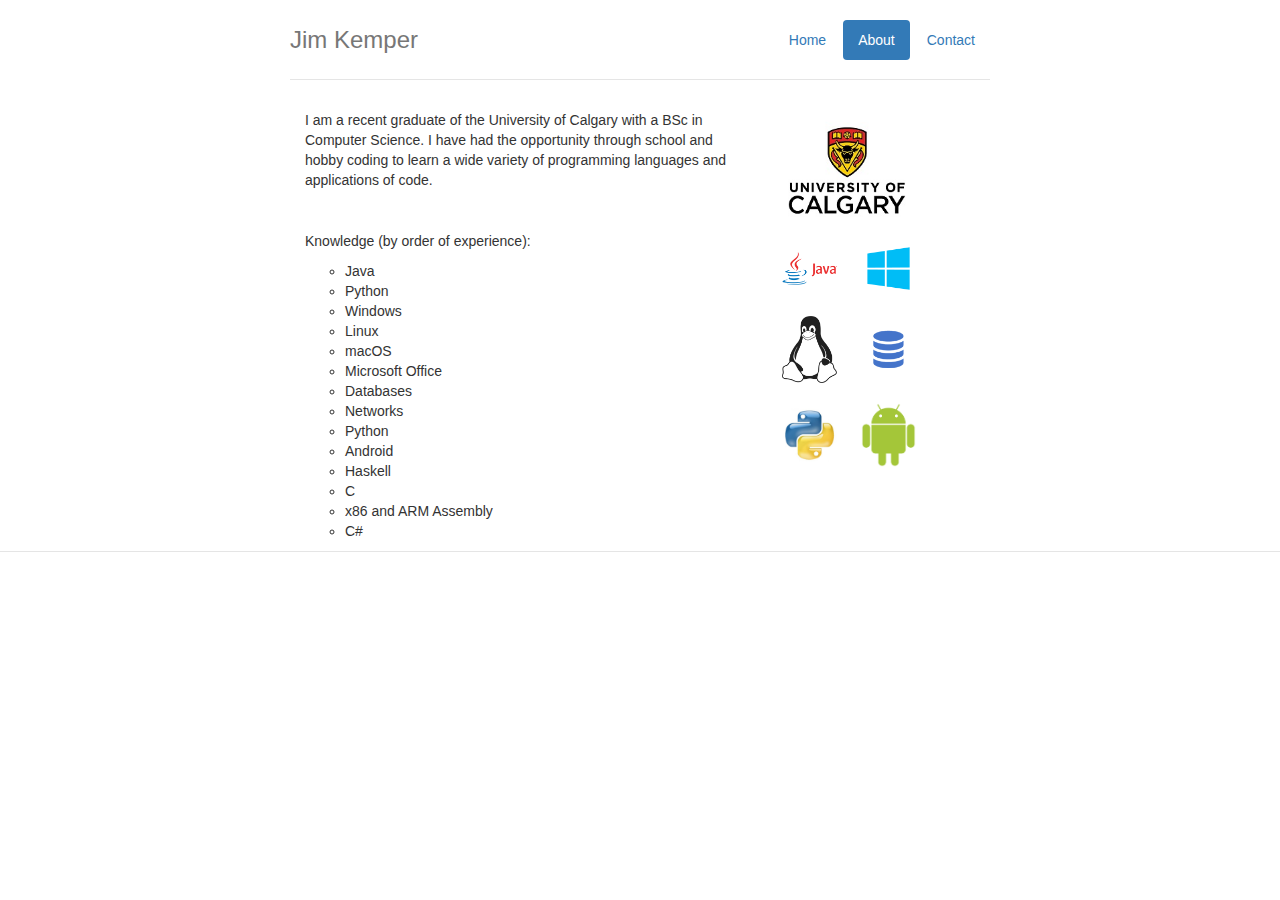
==== about.html @ 40854af6 "Initial Commit" ====
<!doctype html><html class="no-js" lang=""><head><meta charset="utf-8"><meta name="description" content=""><meta name="viewport" content="width=device-width,initial-scale=1"><title>Jim Kemper's GitHub Page</title><!-- Place favicon.ico in the root directory --><link rel="stylesheet" href="styles/main.css"><script src="scripts/vendor/modernizr.js"></script></head><body><!--[if lt IE 10]>
			<p class="browserupgrade">You are using an <strong>outdated</strong> browser. Please <a href="http://browsehappy.com/">upgrade your browser</a> to improve your experience.</p>
		<![endif]--><div class="container"><div class="header"><ul class="nav nav-pills pull-right"><li><a href="index.html">Home</a></li><li class="active"><a href="#">About</a></li><li><a href="#">Contact</a></li></ul><h3 class="text-muted">Jim Kemper</h3></div><ul class="sections" style="list-style-type:none"><li><div class="col-lg-8"><p>I am a recent graduate of the University of Calgary with a BSc in Computer Science. I have had the opportunity through school and hobby coding to learn a wide variety of programming languages and applications of code.</p></div><div class="col-lg-4"><img src="images/uofc_logo.jpg" width="150"></div></li><li><div class="col-lg-8"><p>Knowledge (by order of experience):</p><ul><li>Java</li><li>Python</li><li>Windows</li><li>Linux</li><li>macOS</li><li>Microsoft Office</li><li>Databases</li><li>Networks</li><li>Python</li><li>Android</li><li>Haskell</li><li>C</li><li>x86 and ARM Assembly</li><li>C#</li></ul></div><div class="col-lg-4 logos"><img src="images/java_logo.png" width="75"> <img src="images/windows_logo.png" width="75"> <img src="images/linux_logo.png" width="75"> <img src="images/sql_logo.png" width="75"> <img src="images/python_logo.jpg" width="75"> <img src="images/android_logo.png" width="75"></div></li><li><div class="col-lg-10"><p></p></div><div class="col-lg-2"><!-- <img src="images/uofc_logo.jpg" width="150"> --></div></li></ul></div><div class="footer"><p></p></div><!-- Google Analytics: change UA-XXXXX-X to be your site's ID. --><script>(function(b,o,i,l,e,r){b.GoogleAnalyticsObject=l;b[l]||(b[l]=
														function(){(b[l].q=b[l].q||[]).push(arguments)});b[l].l=+new Date;
e=o.createElement(i);r=o.getElementsByTagName(i)[0];
e.src='https://www.google-analytics.com/analytics.js';
r.parentNode.insertBefore(e,r)}(window,document,'script','ga'));
ga('create','UA-XXXXX-X');ga('send','pageview');</script><script src="scripts/vendor.js"></script><script src="scripts/plugins.js"></script><script src="scripts/main.js"></script></body></html>
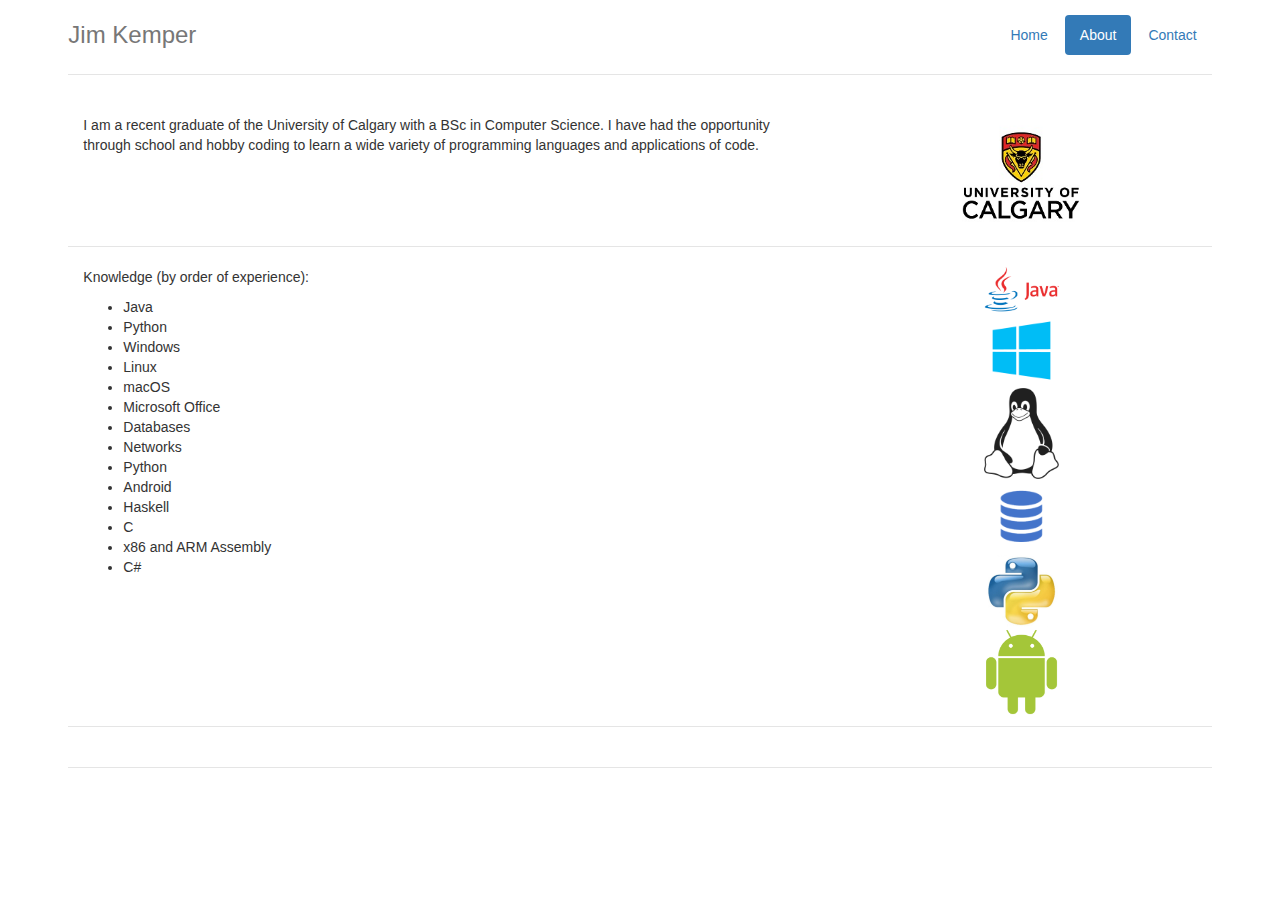
==== commit 3c3a026e: "Redid main.css and touchups" ====
--- a/about.html
+++ b/about.html
@@ -1,8 +1,70 @@
-<!doctype html><html class="no-js" lang=""><head><meta charset="utf-8"><meta name="description" content=""><meta name="viewport" content="width=device-width,initial-scale=1"><title>Jim Kemper's GitHub Page</title><!-- Place favicon.ico in the root directory --><link rel="stylesheet" href="styles/main.css"><script src="scripts/vendor/modernizr.js"></script></head><body><!--[if lt IE 10]>
+<!doctype html>
+<html class="no-js" lang="">
+<head>
+	<meta charset="utf-8">
+	<meta name="description" content="">
+	<meta name="viewport" content="width=device-width,initial-scale=1">
+	<title>Jim Kemper's GitHub Page</title>
+	<!-- Place favicon.ico in the root directory -->
+	<link rel="stylesheet" href="css/main.css">
+	<script src="scripts/vendor/modernizr.js"></script>
+	<link href="https://maxcdn.bootstrapcdn.com/bootstrap/3.3.7/css/bootstrap.min.css" rel="stylesheet" integrity="sha384-BVYiiSIFeK1dGmJRAkycuHAHRg32OmUcww7on3RYdg4Va+PmSTsz/K68vbdEjh4u" crossorigin="anonymous">
+</head>
+<body>
+	<!--[if lt IE 10]>
 			<p class="browserupgrade">You are using an <strong>outdated</strong> browser. Please <a href="http://browsehappy.com/">upgrade your browser</a> to improve your experience.</p>
-		<![endif]--><div class="container"><div class="header"><ul class="nav nav-pills pull-right"><li><a href="index.html">Home</a></li><li class="active"><a href="#">About</a></li><li><a href="#">Contact</a></li></ul><h3 class="text-muted">Jim Kemper</h3></div><ul class="sections" style="list-style-type:none"><li><div class="col-lg-8"><p>I am a recent graduate of the University of Calgary with a BSc in Computer Science. I have had the opportunity through school and hobby coding to learn a wide variety of programming languages and applications of code.</p></div><div class="col-lg-4"><img src="images/uofc_logo.jpg" width="150"></div></li><li><div class="col-lg-8"><p>Knowledge (by order of experience):</p><ul><li>Java</li><li>Python</li><li>Windows</li><li>Linux</li><li>macOS</li><li>Microsoft Office</li><li>Databases</li><li>Networks</li><li>Python</li><li>Android</li><li>Haskell</li><li>C</li><li>x86 and ARM Assembly</li><li>C#</li></ul></div><div class="col-lg-4 logos"><img src="images/java_logo.png" width="75"> <img src="images/windows_logo.png" width="75"> <img src="images/linux_logo.png" width="75"> <img src="images/sql_logo.png" width="75"> <img src="images/python_logo.jpg" width="75"> <img src="images/android_logo.png" width="75"></div></li><li><div class="col-lg-10"><p></p></div><div class="col-lg-2"><!-- <img src="images/uofc_logo.jpg" width="150"> --></div></li></ul></div><div class="footer"><p></p></div><!-- Google Analytics: change UA-XXXXX-X to be your site's ID. --><script>(function(b,o,i,l,e,r){b.GoogleAnalyticsObject=l;b[l]||(b[l]=
+		<![endif]-->
+		<div class="col-lg-11 container">
+			<div class="header">
+				<ul class="nav nav-pills pull-right">
+					<li><a href="index.html">Home</a></li>
+					<li class="active"><a href="#">About</a></li>
+					<li><a href="#">Contact</a></li>
+				</ul>
+				<h3 class="text-muted">Jim Kemper</h3>
+			</div>
+			<div class="sections">
+				<div>
+					<div class="col-lg-8"><p>I am a recent graduate of the University of Calgary with a BSc in Computer Science. I have had the opportunity through school and hobby coding to learn a wide variety of programming languages and applications of code.</p></div>
+					<div class="imagecol col-lg-4"><img src="images/uofc_logo.jpg" width="150"></div>
+				</div>
+				<div>
+					<div class="col-lg-8"><p>Knowledge (by order of experience):</p>
+						<ul>
+							<li>Java</li>
+							<li>Python</li>
+							<li>Windows</li>
+							<li>Linux</li>
+							<li>macOS</li>
+							<li>Microsoft Office</li>
+							<li>Databases</li>
+							<li>Networks</li>
+							<li>Python</li>
+							<li>Android</li>
+							<li>Haskell</li>
+							<li>C</li>
+							<li>x86 and ARM Assembly</li>
+							<li>C#</li>
+						</ul>
+					</div>
+					<div class="imagecol col-lg-4 logos">
+						<img src="images/java_logo.png" width="75">
+						<img src="images/windows_logo.png" width="75">
+						<img src="images/linux_logo.png" width="75">
+						<img src="images/sql_logo.png" width="75">
+						<img src="images/python_logo.jpg" width="75">
+						<img src="images/android_logo.png" width="75">
+					</div>
+				</div>
+				<div>
+					<div class="col-lg-10"><p></p></div>
+					<div class="col-lg-2"><!-- <img src="images/uofc_logo.jpg" width="150"> --></div>
+				</div>
+			</div>
+		</div>
+		<div class="footer"><p></p></div><!-- Google Analytics: change UA-XXXXX-X to be your site's ID. --><script>(function(b,o,i,l,e,r){b.GoogleAnalyticsObject=l;b[l]||(b[l]=
 														function(){(b[l].q=b[l].q||[]).push(arguments)});b[l].l=+new Date;
 e=o.createElement(i);r=o.getElementsByTagName(i)[0];
 e.src='https://www.google-analytics.com/analytics.js';
 r.parentNode.insertBefore(e,r)}(window,document,'script','ga'));
-ga('create','UA-XXXXX-X');ga('send','pageview');</script><script src="scripts/vendor.js"></script><script src="scripts/plugins.js"></script><script src="scripts/main.js"></script></body></html>+ga('create','UA-XXXXX-X');ga('send','pageview');</script><script src="scripts/vendor.js"></script><script src="scripts/plugins.js"></script><script src="scripts/main.js"></script></body></html>
--- a/css/main.css
+++ b/css/main.css
@@ -0,0 +1,136 @@
+body {
+  font-family: "Helvetica Neue", Arial, sans-serif;
+  font-size: 14px;
+  color: #333333;
+}
+
+.container {
+  margin: 0 auto;
+  float:none !important;
+  margin-top: 15px;
+}
+
+
+.header {
+  border-bottom: 1px solid #e5e5e5;
+  margin-bottom: 30px;
+}
+
+.header h3{
+  margin: 0;
+  line-height: 40px;
+  padding-bottom: 19px;
+}
+
+.nav {
+  margin-bottom: 0px;
+  padding-left: 0px;
+  list-style: none;
+}
+
+.nav li {
+  position: relative;
+  display: block;
+}
+
+.nav-pills li {
+  float: left;
+}
+
+.pull-right {
+  float: right;
+}
+
+.nav li a {
+  position: relative;
+  display: block;
+  padding: 10px 15px;
+}
+
+.nav-pills li a {
+  border-radius: 4px;
+}
+
+.nav-pills li.active a {
+  color: #fff;
+  background-color: #337ab7;
+}
+
+
+.text-muted {
+  color: #777777;
+}
+
+.row {
+  border-bottom: 1px solid #e5e5e5;
+  margin: 0 !important;
+}
+
+.projects {
+  margin: 0 auto;
+  width: 85%;
+  margin-top: 15px;
+}
+
+.project {
+  float: left;
+  width: 50%;
+  max-width: 500px;
+  border-top: 1px solid #EEE;
+  border-left: 1px solid #EEE;
+  border-radius: 25px;
+  margin: 15px;
+  padding: 10px;
+}
+
+.project:hover {
+  background-color: #EEE;
+}
+
+.project h3 {
+  margin-left: 5px;
+}
+
+.project img {
+  width: 95%;
+  border-radius: 24px;
+  margin: 0 auto;
+  display: block;
+  padding: 10px 0;
+}
+
+.project a {
+  color: #111;
+}
+
+.project a:hover {
+  text-decoration: none;
+  color: inherit;
+}
+
+.imagecol img {
+  display: block;
+  margin: 0 auto;
+}
+
+.sections div{
+  overflow: hidden;
+  margin: 10px 0;
+  border-bottom: 1px solid #e5e5e5
+}
+
+.sections div div {
+  border: none;
+}
+
+h3 {
+  font-size: 24px;
+  font-family: inherit;
+  font-weight: 500;
+}
+
+a {
+  text-decoration: none;
+  color: #337ab7;
+  background-color: transparent;
+}
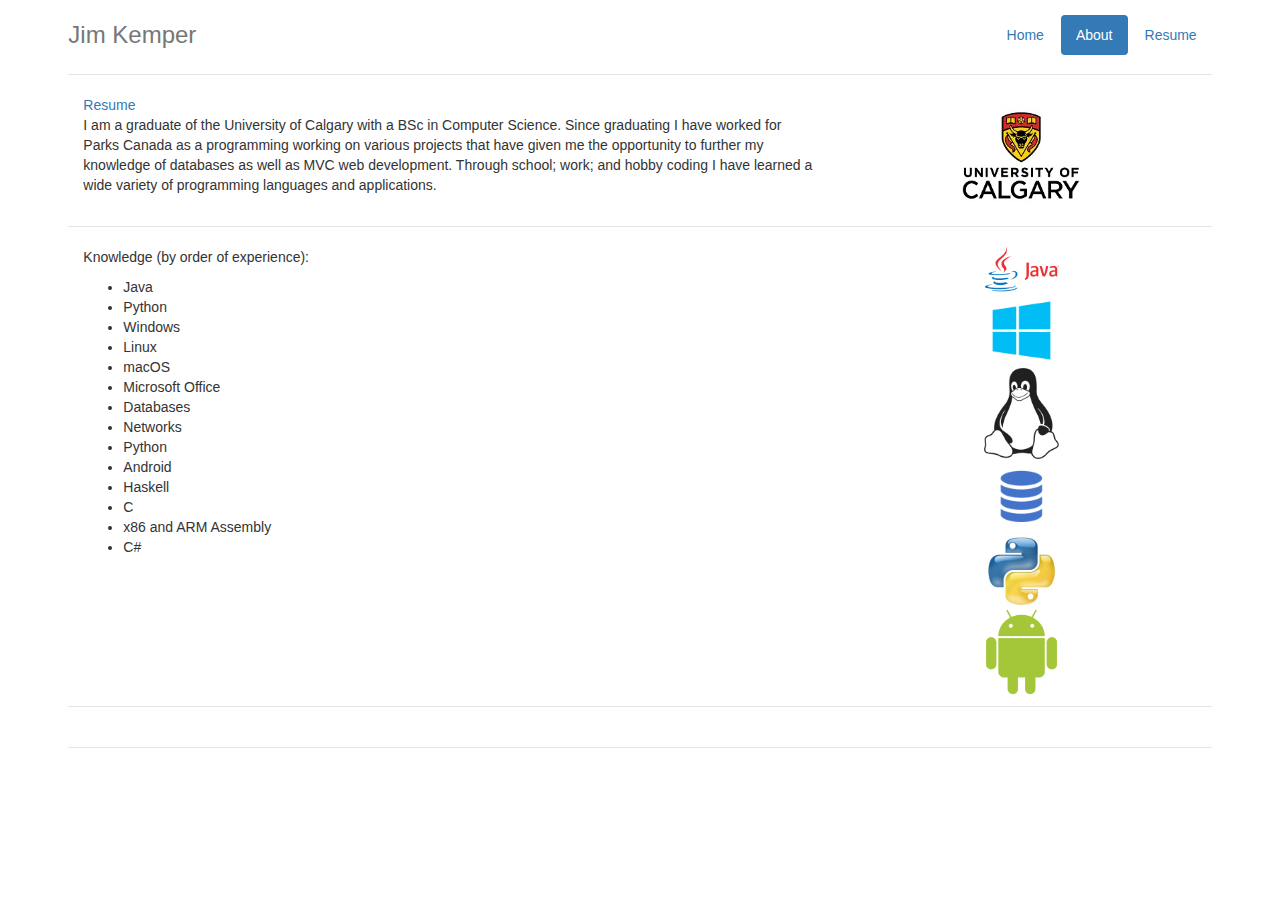
==== commit a1cb2ad8: "Updates" ====
--- a/about.html
+++ b/about.html
@@ -19,13 +19,23 @@
 				<ul class="nav nav-pills pull-right">
 					<li><a href="index.html">Home</a></li>
 					<li class="active"><a href="#">About</a></li>
-					<li><a href="#">Contact</a></li>
+					<!-- <li><a href="#">Contact</a></li> -->
+					<li><a href="resume.html">Resume</a></li>
 				</ul>
 				<h3 class="text-muted">Jim Kemper</h3>
 			</div>
 			<div class="sections">
 				<div>
-					<div class="col-lg-8"><p>I am a recent graduate of the University of Calgary with a BSc in Computer Science. I have had the opportunity through school and hobby coding to learn a wide variety of programming languages and applications of code.</p></div>
+					<div class="col-lg-8">
+						<a href="resume.html" target="_blank" rel="noopener">Resume</a>
+						<p>
+						I am a graduate of the University of Calgary with a BSc in Computer Science.
+						Since graduating I have worked for Parks Canada as a programming working on various projects
+						that have given me the opportunity to further my knowledge of databases as well as MVC web development.
+						Through school; work; and hobby coding I have learned a wide variety
+						 of programming languages and applications.
+						</p>
+					</div>
 					<div class="imagecol col-lg-4"><img src="images/uofc_logo.jpg" width="150"></div>
 				</div>
 				<div>
--- a/css/main.css
+++ b/css/main.css
@@ -8,12 +8,12 @@
   margin: 0 auto;
   float:none !important;
   margin-top: 15px;
+  overflow: hidden;
 }
 
 
 .header {
   border-bottom: 1px solid #e5e5e5;
-  margin-bottom: 30px;
 }
 
 .header h3{
@@ -62,24 +62,47 @@
 }
 
 .row {
+  display: table;
+  height: auto;
+  width: 100%;
+  text-align: center;
   border-bottom: 1px solid #e5e5e5;
   margin: 0 !important;
+  padding: 15px 0;
+}
+
+.row div {
+  display: table-cell;
+  vertical-align: middle;
+}
+
+.row p {
+  height: auto;
+  text-align: center;
+  animation-name: slidein;
+  animation-duration: 3s;
+  margin: 0;
 }
 
 .projects {
+  display: flex;
+  flex-wrap: wrap;
   margin: 0 auto;
   width: 85%;
   margin-top: 15px;
+  animation-name: fadein;
+  animation-duration: 4s;
 }
 
 .project {
-  float: left;
+  /* float: left; */
   width: 50%;
   max-width: 500px;
   border-top: 1px solid #EEE;
   border-left: 1px solid #EEE;
   border-radius: 25px;
-  margin: 15px;
+  /* margin: 15px; */
+  margin: 0 auto;
   padding: 10px;
 }
 
@@ -134,3 +157,25 @@
   color: #337ab7;
   background-color: transparent;
 }
+
+/* Animations */
+
+@keyframes slidein {
+  from {
+    margin-left: 50%;
+    width: 300%;
+  }
+  to {
+    margin-left: 0%;
+    width: 100%;
+  }
+}
+
+@keyframes fadein {
+  from {
+    opacity: 0;
+  }
+  to {
+    opacity: 1;
+  }
+}
